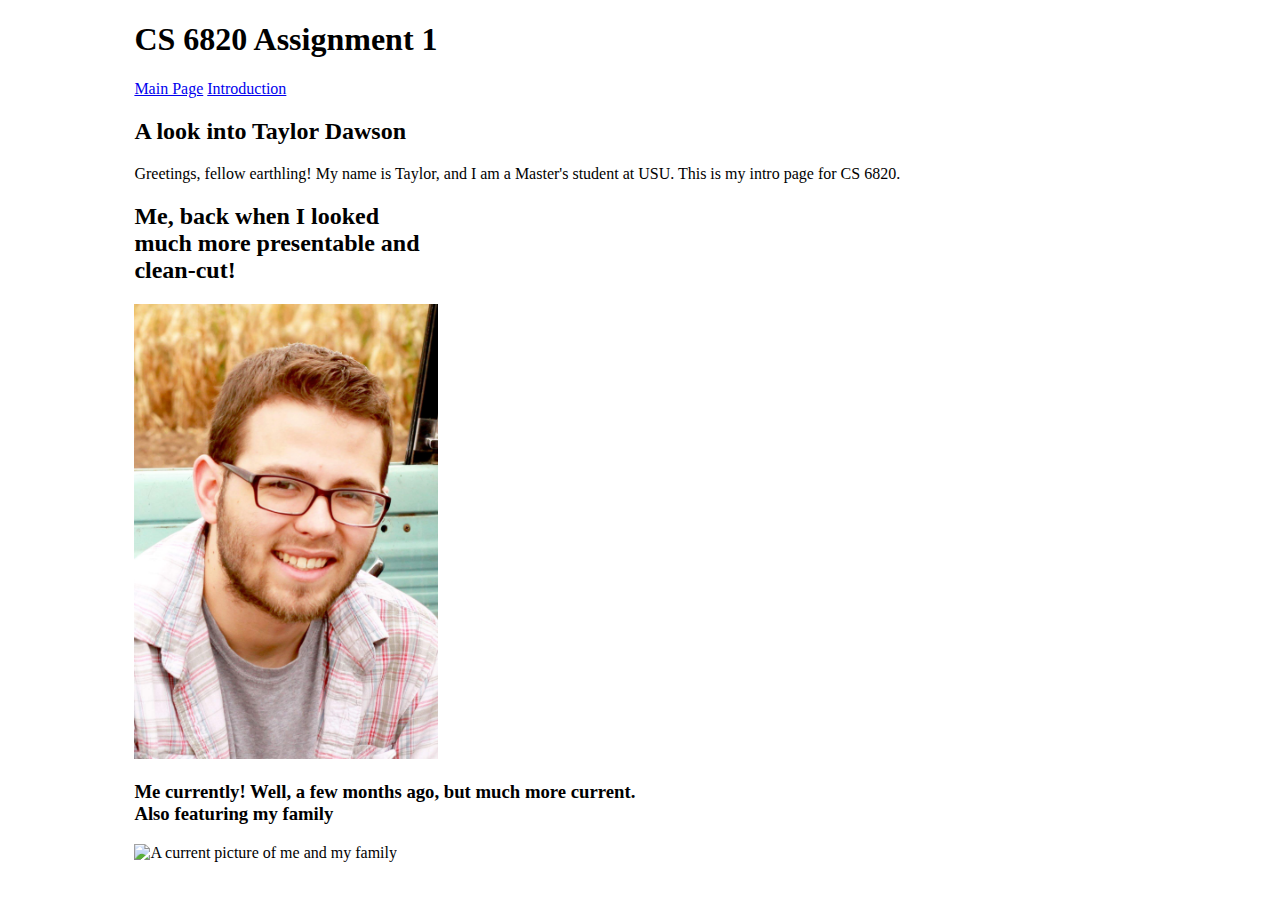
==== index.html @ a1cb556c "Assignment Completion" ====
<!DOCTYPE html>
<html lang="en">
<head>
    <meta charset="UTF-8">
    <meta http-equiv="X-UA-Compatible" content="IE=edge">
    <meta name="viewport" content="width=device-width, initial-scale=1.0">
    <link rel="stylesheet" href="style.css" />
    <title>Assignment 1 Page</title>
</head>
<body>
    <div class="container">
        <header>
            <h1>CS 6820 Assignment 1</h1>

            <nav>
                <a href="index.html">Main Page</a>
                <a href="introduction.html">Introduction</a>
            </nav>
        </header>

        <h2>A look into Taylor Dawson</h2>
        <p>Greetings, fellow earthling! My name is Taylor, and I am a Master's student at USU. This is my intro page for CS 6820.</p>

        <section class="pics-and-info">
            <div class="old-pic-container">
                <h2>Me, back when I looked much more presentable and clean-cut!</h2>
                <img src="images/me_old.jpg" alt="A picture of me with short hair" />
            </div>

            <div class="fam-pic-container">
                <h3>Me currently! Well, a few months ago, but much more current. Also featuring my family</h3>
                <img src="images/family_pic.jpg" alt="A current picture of me and my family" />
            </div>
        </section>
    </div>
</body>
</html>
---- style.css ----
.old-pic-container{
    width: 30%;
}

.old-pic-container img{
    height: 100%;
    width: 100%;
}

.fam-pic-container{
    width: 50%;
}

.fam-pic-container img{
    height: 100%;
    width: 100%;
}

.container{
    margin: 0 10%;
}

.bio-container{
    display: flex;
    justify-content: center;
}

.about-me-section{
    width: 70%;
}

.school-box{
    width: 30%;
    /* width: 50%; */
}

.school-pic{
    width: 70%;
}
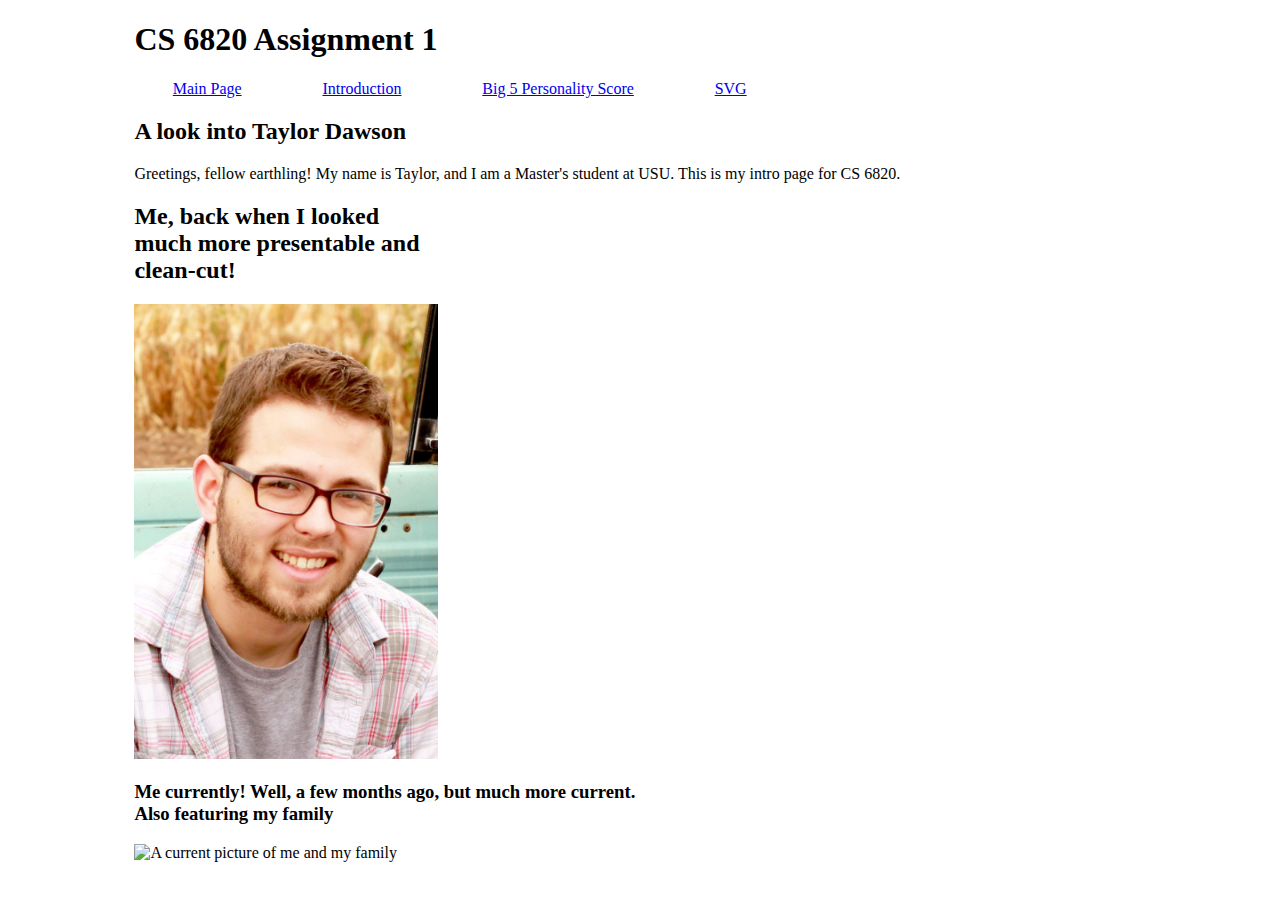
==== commit 28cc9c28: "Moved all files to same directory and added SVG content" ====
--- a/index.html
+++ b/index.html
@@ -1,37 +1,48 @@
 <!DOCTYPE html>
 <html lang="en">
-<head>
-    <meta charset="UTF-8">
-    <meta http-equiv="X-UA-Compatible" content="IE=edge">
-    <meta name="viewport" content="width=device-width, initial-scale=1.0">
-    <link rel="stylesheet" href="style.css" />
+  <head>
+    <meta charset="UTF-8" />
+    <meta http-equiv="X-UA-Compatible" content="IE=edge" />
+    <meta name="viewport" content="width=device-width, initial-scale=1.0" />
+    <link rel="stylesheet" href="css/style.css" />
     <title>Assignment 1 Page</title>
-</head>
-<body>
+  </head>
+  <body>
     <div class="container">
-        <header>
-            <h1>CS 6820 Assignment 1</h1>
+      <header>
+        <h1>CS 6820 Assignment 1</h1>
 
-            <nav>
-                <a href="index.html">Main Page</a>
-                <a href="introduction.html">Introduction</a>
-            </nav>
-        </header>
+        <nav>
+          <a href="index.html">Main Page</a>
+          <a href="introduction.html">Introduction</a>
+          <a href="big5.html">Big 5 Personality Score</a>
+          <a href="svg.html">SVG</a>
+        </nav>
+      </header>
 
-        <h2>A look into Taylor Dawson</h2>
-        <p>Greetings, fellow earthling! My name is Taylor, and I am a Master's student at USU. This is my intro page for CS 6820.</p>
+      <h2>A look into Taylor Dawson</h2>
+      <p>
+        Greetings, fellow earthling! My name is Taylor, and I am a Master's
+        student at USU. This is my intro page for CS 6820.
+      </p>
 
-        <section class="pics-and-info">
-            <div class="old-pic-container">
-                <h2>Me, back when I looked much more presentable and clean-cut!</h2>
-                <img src="images/me_old.jpg" alt="A picture of me with short hair" />
-            </div>
+      <section class="pics-and-info">
+        <div class="old-pic-container">
+          <h2>Me, back when I looked much more presentable and clean-cut!</h2>
+          <img src="images/me_old.jpg" alt="A picture of me with short hair" />
+        </div>
 
-            <div class="fam-pic-container">
-                <h3>Me currently! Well, a few months ago, but much more current. Also featuring my family</h3>
-                <img src="images/family_pic.jpg" alt="A current picture of me and my family" />
-            </div>
-        </section>
+        <div class="fam-pic-container">
+          <h3>
+            Me currently! Well, a few months ago, but much more current. Also
+            featuring my family
+          </h3>
+          <img
+            src="images/family_pic.jpg"
+            alt="A current picture of me and my family"
+          />
+        </div>
+      </section>
     </div>
-</body>
-</html>+  </body>
+</html>
--- a/css/style.css
+++ b/css/style.css
@@ -0,0 +1,43 @@
+nav a {
+  padding: 0 2.4rem;
+}
+
+.old-pic-container {
+  width: 30%;
+}
+
+.old-pic-container img {
+  height: 100%;
+  width: 100%;
+}
+
+.fam-pic-container {
+  width: 50%;
+}
+
+.fam-pic-container img {
+  height: 100%;
+  width: 100%;
+}
+
+.container {
+  margin: 0 10%;
+}
+
+.bio-container {
+  display: flex;
+  justify-content: center;
+}
+
+.about-me-section {
+  width: 70%;
+}
+
+.school-box {
+  width: 30%;
+  /* width: 50%; */
+}
+
+.school-pic {
+  width: 70%;
+}
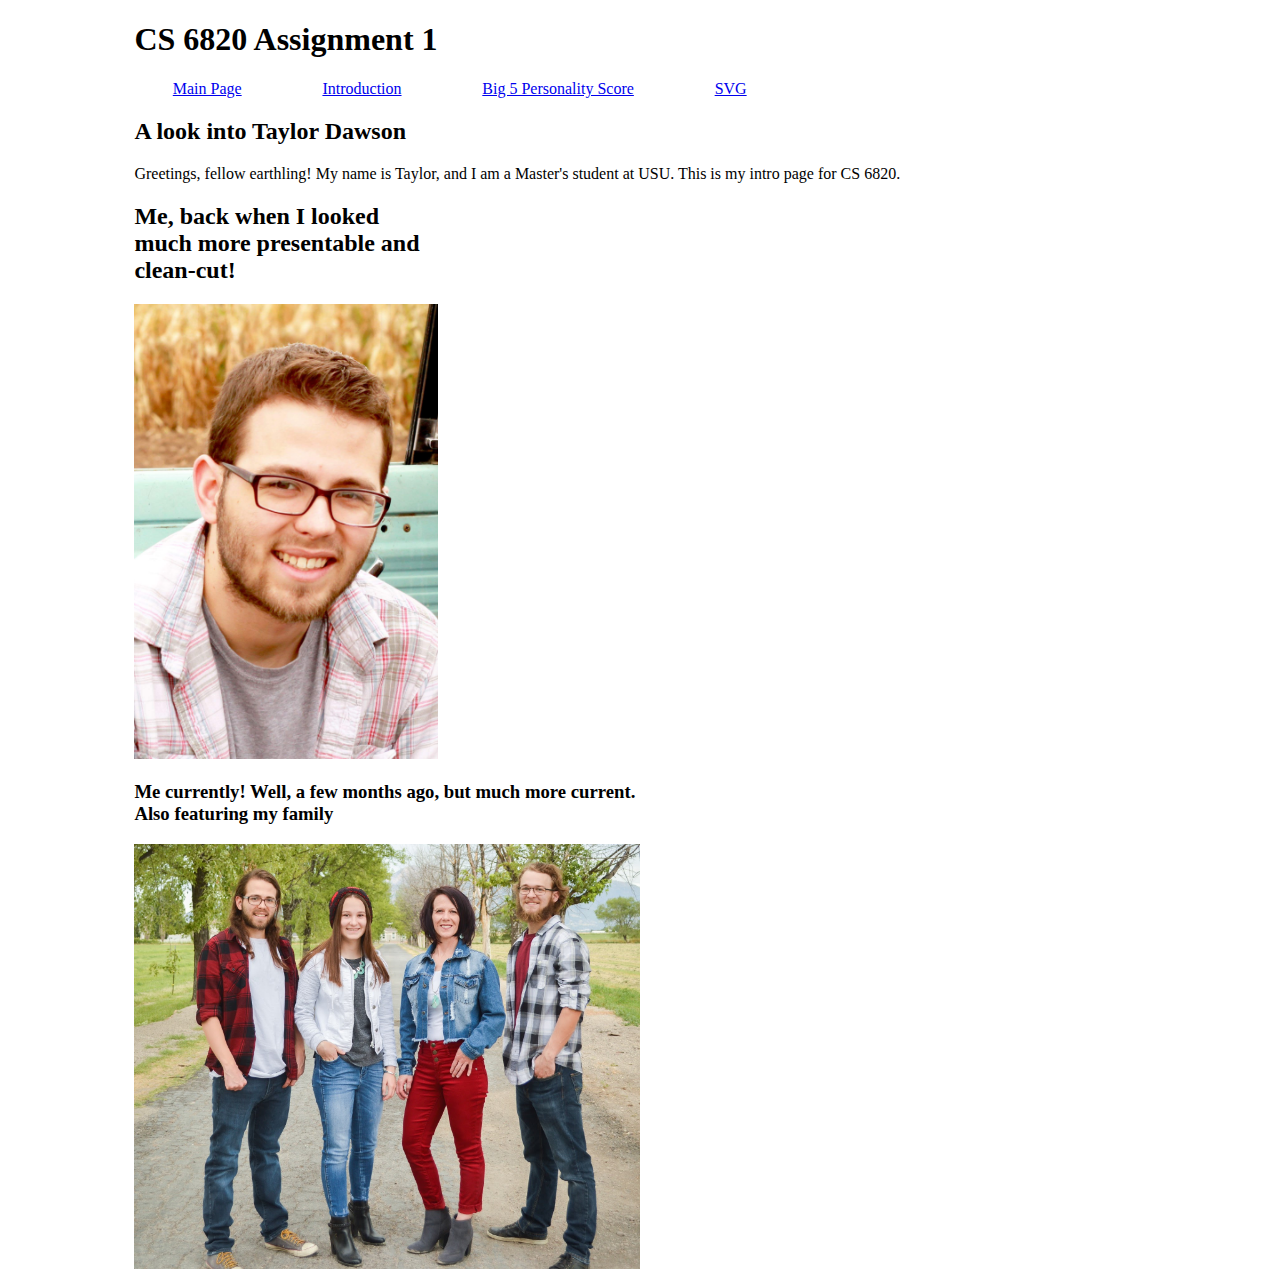
==== commit a538ca17: "Photo code update" ====
--- a/index.html
+++ b/index.html
@@ -38,7 +38,7 @@
             featuring my family
           </h3>
           <img
-            src="images/family_pic.jpg"
+            src="images/family_pic.JPG"
             alt="A current picture of me and my family"
           />
         </div>
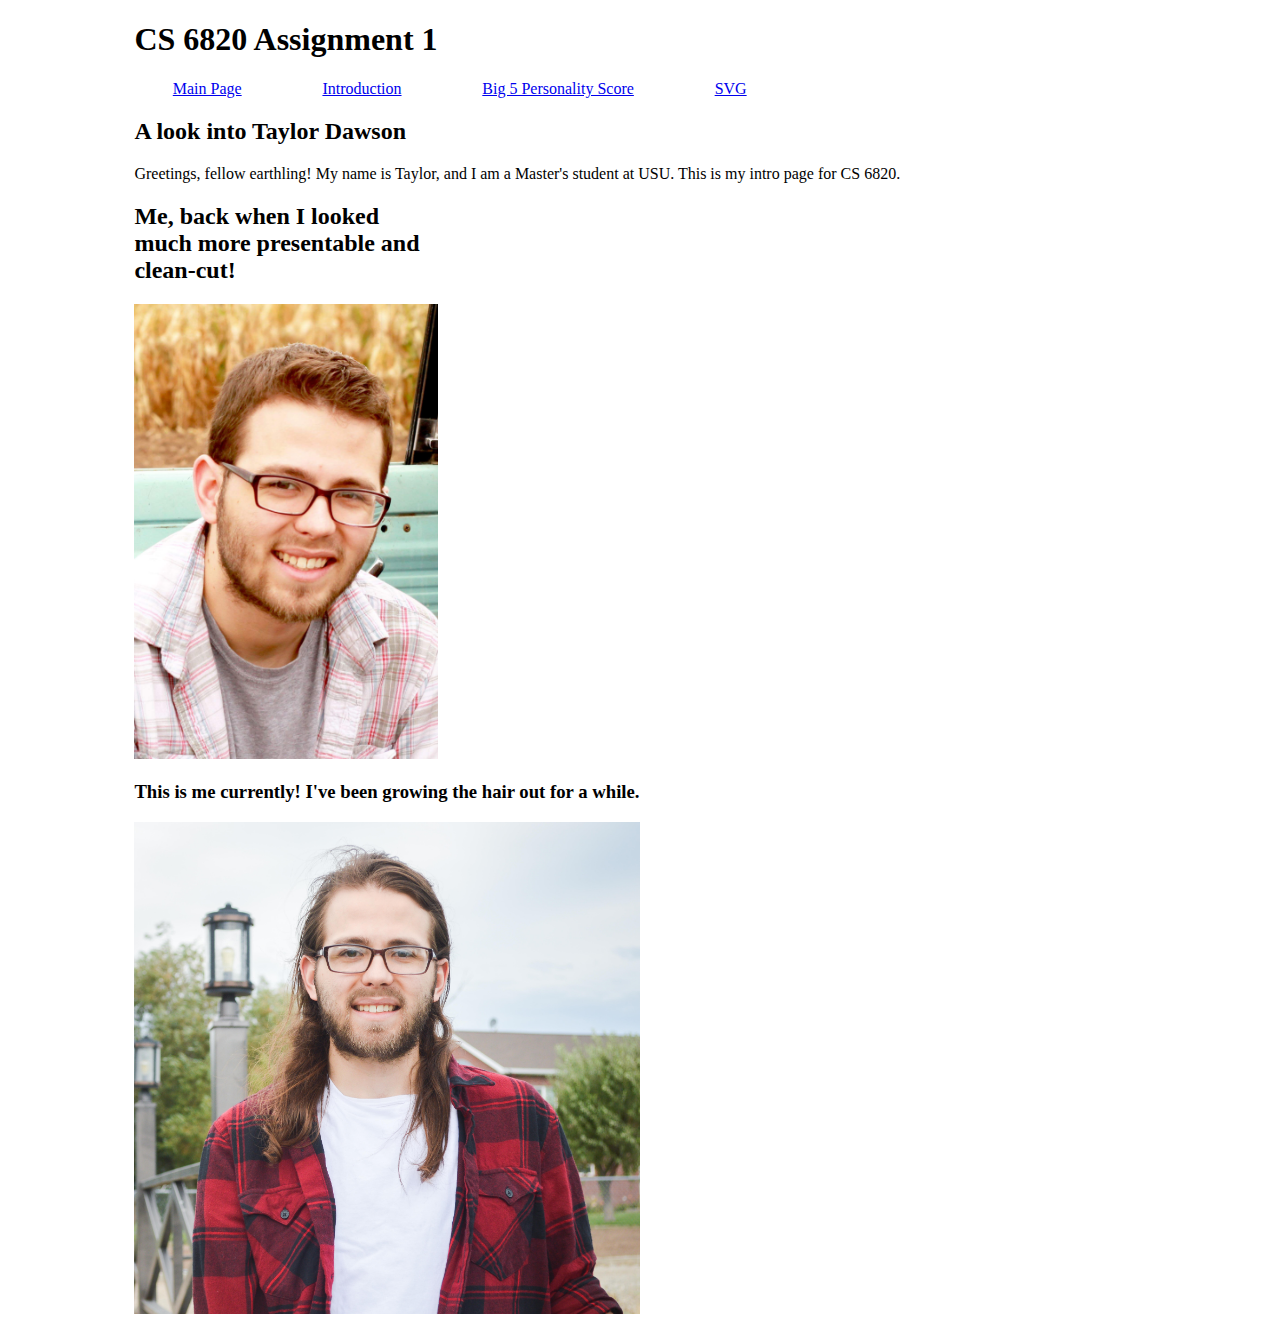
==== commit e2fbd870: "New pic" ====
--- a/index.html
+++ b/index.html
@@ -34,11 +34,10 @@
 
         <div class="fam-pic-container">
           <h3>
-            Me currently! Well, a few months ago, but much more current. Also
-            featuring my family
+            This is me currently! I've been growing the hair out for a while.
           </h3>
           <img
-            src="images/family_pic.JPG"
+            src="images/me.jpg"
             alt="A current picture of me and my family"
           />
         </div>
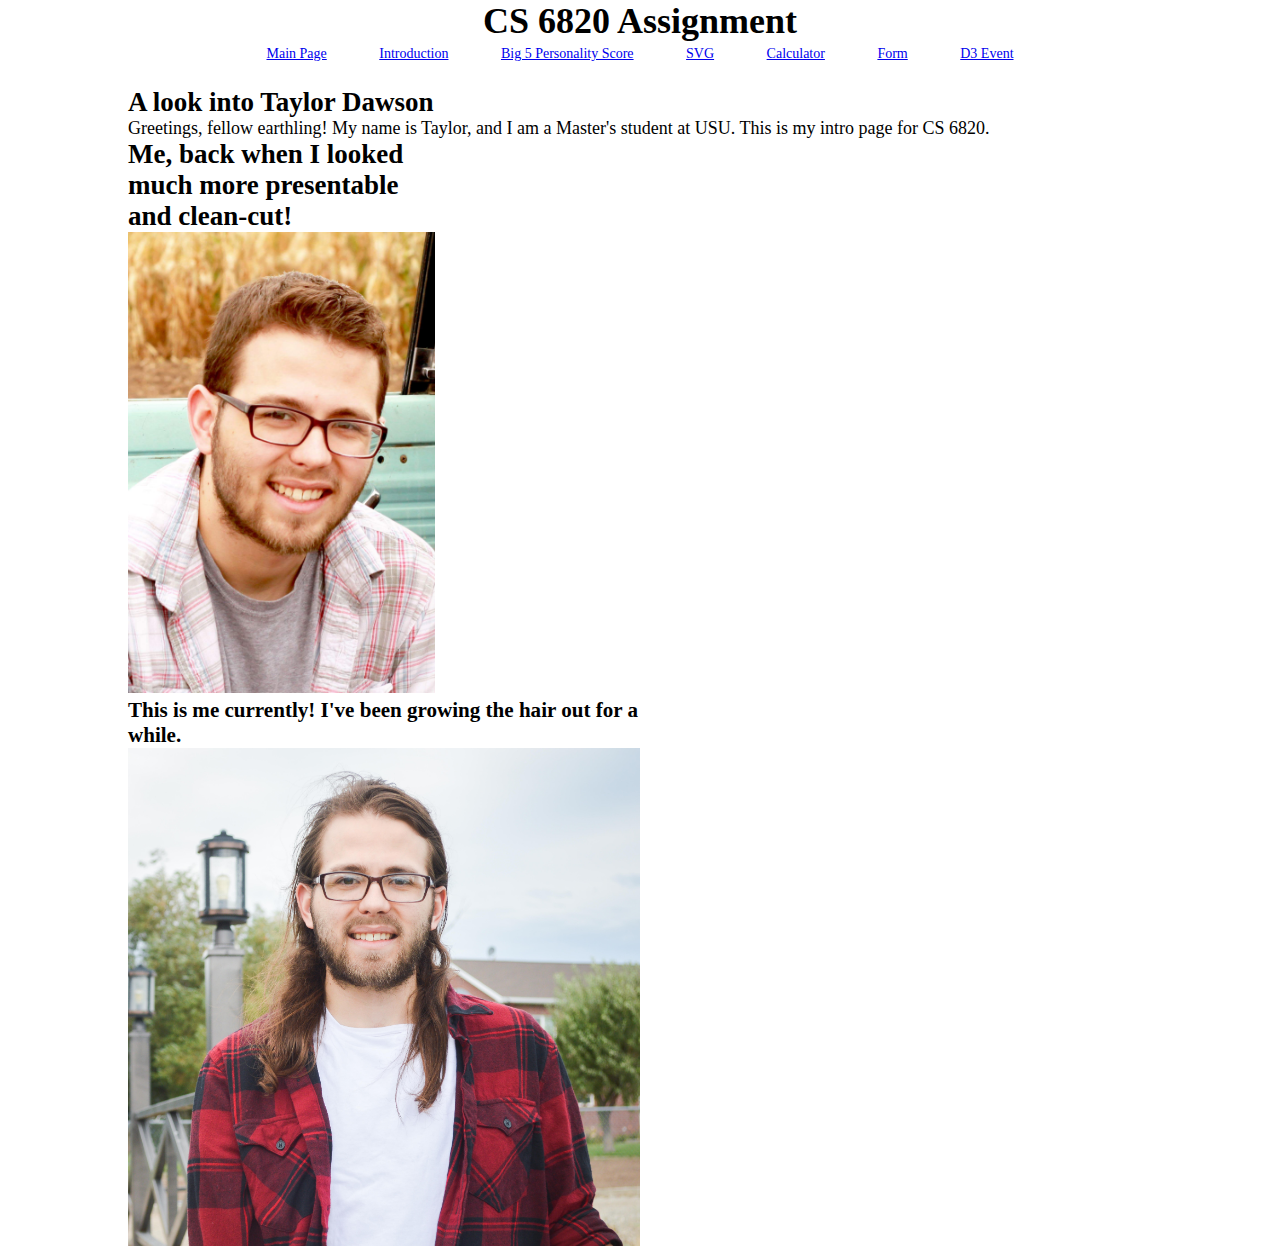
==== commit 0f6b7a93: "Assignment 3 completion" ====
--- a/index.html
+++ b/index.html
@@ -4,19 +4,22 @@
     <meta charset="UTF-8" />
     <meta http-equiv="X-UA-Compatible" content="IE=edge" />
     <meta name="viewport" content="width=device-width, initial-scale=1.0" />
-    <link rel="stylesheet" href="css/style.css" />
-    <title>Assignment 1 Page</title>
+    <link rel="stylesheet" href="css/main.css" />
+    <title>Assignment Main Page</title>
   </head>
   <body>
     <div class="container">
       <header>
-        <h1>CS 6820 Assignment 1</h1>
+        <h1>CS 6820 Assignment</h1>
 
         <nav>
           <a href="index.html">Main Page</a>
           <a href="introduction.html">Introduction</a>
           <a href="big5.html">Big 5 Personality Score</a>
           <a href="svg.html">SVG</a>
+          <a href="calculator.html">Calculator</a>
+          <a href="form.html">Form</a>
+          <a href="d3event.html">D3 Event</a>
         </nav>
       </header>
 
--- a/css/main.css
+++ b/css/main.css
@@ -0,0 +1,75 @@
+/*
+SPACING SYSTEM (px)
+2 / 4 / 8 / 12 / 16 / 24 / 32 / 48 / 64 / 80 / 96 / 128
+
+FONT SIZE SYSTEM (px)
+10 / 12 / 14 / 16 / 18 / 20 / 24 / 30 / 36 / 44 / 52 / 62 / 74 / 86 / 98
+*/
+
+* {
+  padding: 0;
+  margin: 0;
+  box-sizing: border-box;
+}
+
+html {
+  font-size: 62.5%;
+}
+
+nav a {
+  padding: 0 2.4rem;
+  display: flexbox;
+  font-size: 1.4rem;
+}
+
+body {
+  font-size: 1.8rem;
+}
+
+header {
+  display: flex;
+  flex-direction: column;
+  align-items: center;
+  margin-bottom: 2.4rem;
+}
+
+.old-pic-container {
+  width: 30%;
+}
+
+.old-pic-container img {
+  height: 100%;
+  width: 100%;
+}
+
+.fam-pic-container {
+  width: 50%;
+}
+
+.fam-pic-container img {
+  height: 100%;
+  width: 100%;
+}
+
+.container {
+  width: 80%;
+  margin: 0 auto;
+}
+
+.bio-container {
+  display: flex;
+  justify-content: center;
+}
+
+.about-me-section {
+  width: 70%;
+}
+
+.school-box {
+  width: 30%;
+  /* width: 50%; */
+}
+
+.school-pic {
+  width: 70%;
+}
